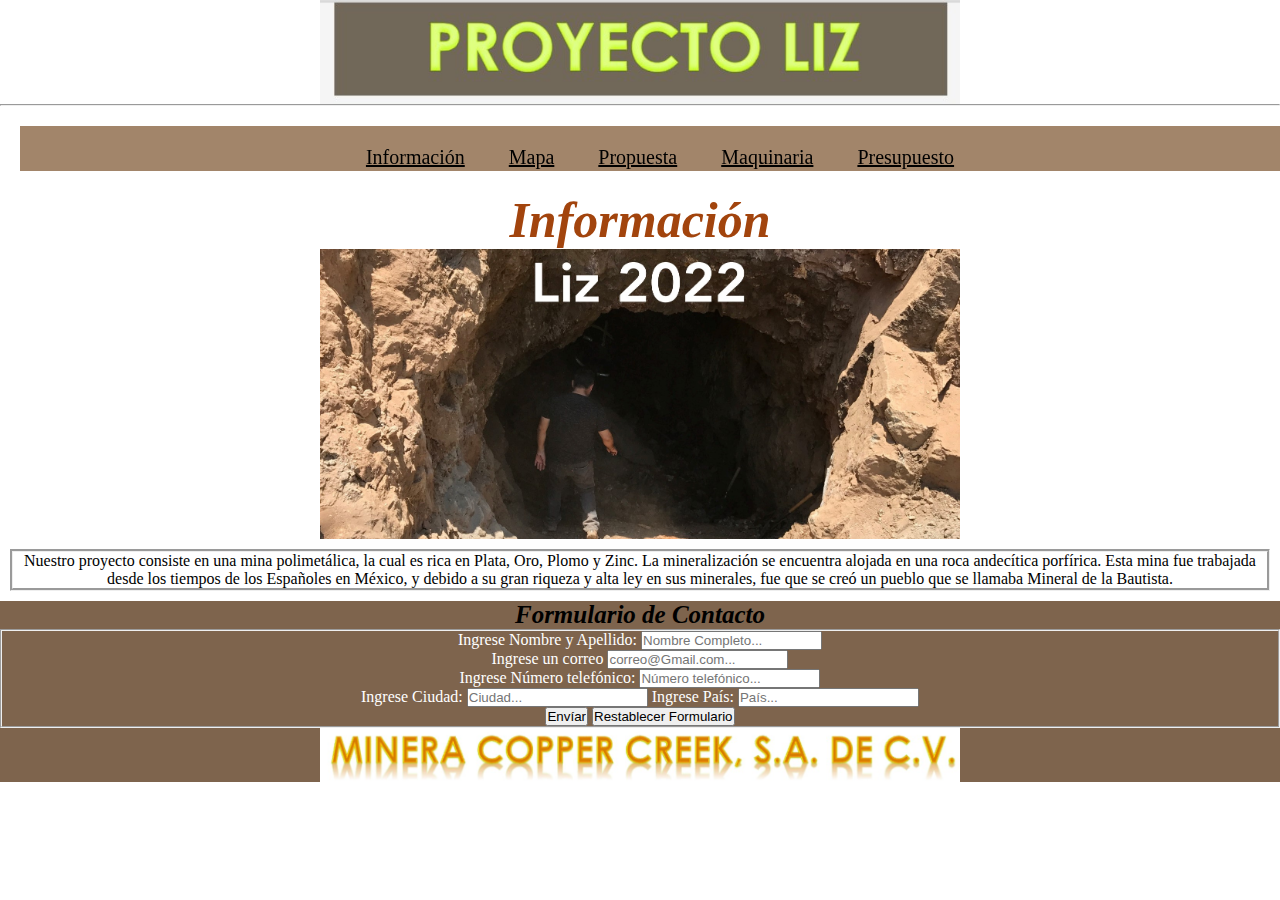
==== Pages/informacion.html @ de83e1a0 "Se hicieron cambios de grámatica, y se agregaron elementos css" ====
<!DOCTYPE html>
<html lang="en">

<head>
    <meta charset="UTF-8">
    <meta http-equiv="X-UA-Compatible" content="IE=edge">
    <meta name="viewport" content="width=device-width, initial-scale=1.0">
    <title>Información</title>
    <link rel="stylesheet" href="../Assets/css/style.css">
</head>

<body>


    <header>
            <a href="../index.html">
                <img src="../Assets/img/proyecto_liz.jpg" alt="proyecto_liz">
            </a>
            <hr />
            <nav class="navbar">
            <ul>
                <li>
                    <a href="./informacion.html">Información</a>
                </li>
                <li>
                    <a href="./mapa.html">Mapa</a>
                </li>
                <li>
                    <a href="./propuesta.html">Propuesta</a>
                </li>
                <li>
                    <a href="./maquinaria.html">Maquinaria</a>
                </li>
                <li>
                    <a href="./presupuesto.html">Presupuesto</a>
                </li>
        </ul>
    </nav>
</header>


<main>
    <h1>Información</h1>
<img src="../Assets/img/proyecto_liz_2022.jpg" alt="proyecto_liz_2022">
    
        <section>
                <article>
                    <p> Nuestro proyecto consiste en una mina polimetálica, la cual es rica en Plata, Oro, Plomo y Zinc.
                        La
                        mineralización se encuentra alojada en una roca andecítica porfírica. Esta mina fue trabajada
                        desde
                        los tiempos de los Españoles en México, y debido a su gran riqueza y alta ley en sus minerales,
                        fue
                        que se creó un pueblo que se llamaba Mineral de la Bautista. </p>
                </article>
        </section>

    </main>

    <footer>

        <h2>Formulario de Contacto</h2>
        <form>
                <fieldset>
                <div>
                    <label for="nombre-usuario">Ingrese Nombre y Apellido:</label>
                    <input type="text" name="nombre-usuario" id="nombre-usuario" placeholder="Nombre Completo...">
                </div>
                <label for="email-usuario">Ingrese un correo</label>
                <input type="email" name="email-usuario" id="email-usuario" placeholder="correo@Gmail.com...">
                <div>
                    <label for="telefono">Ingrese Número telefónico:</label>
                    <input type="text" name="telefono" id="telefono" placeholder="Número telefónico...">
                </div>
                <label for="ciudad">Ingrese Ciudad:</label>
                <input type="text" name="ciudad" id="ciudad" placeholder="Ciudad...">
                </div>
                <label for="pais">Ingrese País:</label>
                <input type="text" name="pais" id="pais" placeholder="País...">
                <div>
                    <input type="submit" value="Envíar">
                    <input type="reset" value="Restablecer Formulario">
                </div>
            </fieldset>
            </form>
        <img src="../Assets/img/minera_copper_creek_logo.jpg" alt="minera_copper_creek_logo">
    </footer>

</body>

</html>
---- Assets/css/style.css ----
*{
    margin: 0;
    padding: 0;
}
h1{
    color: rgb(162, 68, 13);
    text-align: center;
    font-family: Cambria, Cochin, Georgia, Times, 'Times New Roman', serif;
    font-weight: 700;
    font-size: 50px;
    font-style: italic;
}
header{
    text-align: center;
}
p{
    border-style: groove;
    margin: 10px;
    text-align: center;
}
.navbar{
    text-align: center;
    width: 100%;
    height: 45px;
    background-color: rgba(102, 54, 10, 0.607);
    position: sticky;
    margin: 20px;
    top: 0;
    z-index: 20;
}
nav ul li a{
    text-decoration: underline;
    color: black;
    font-size: 20px;
}
nav ul li{
    display: inline-block;
    padding: 20px;
}
img{
    display: block;
    margin-left: auto;
    margin-right: auto;
    width: 50%;
}
h2{
    color: rgb(0, 0, 0);
    text-align: center;
    font-family: Cambria, Cochin, Georgia, Times, 'Times New Roman', serif;
    font-weight: 700;
    font-size: 25px;
    font-style: italic;
}

footer{
    color: white;
    text-align: center;
    background-color: rgba(77, 42, 9, 0.727)
    ;
    
}
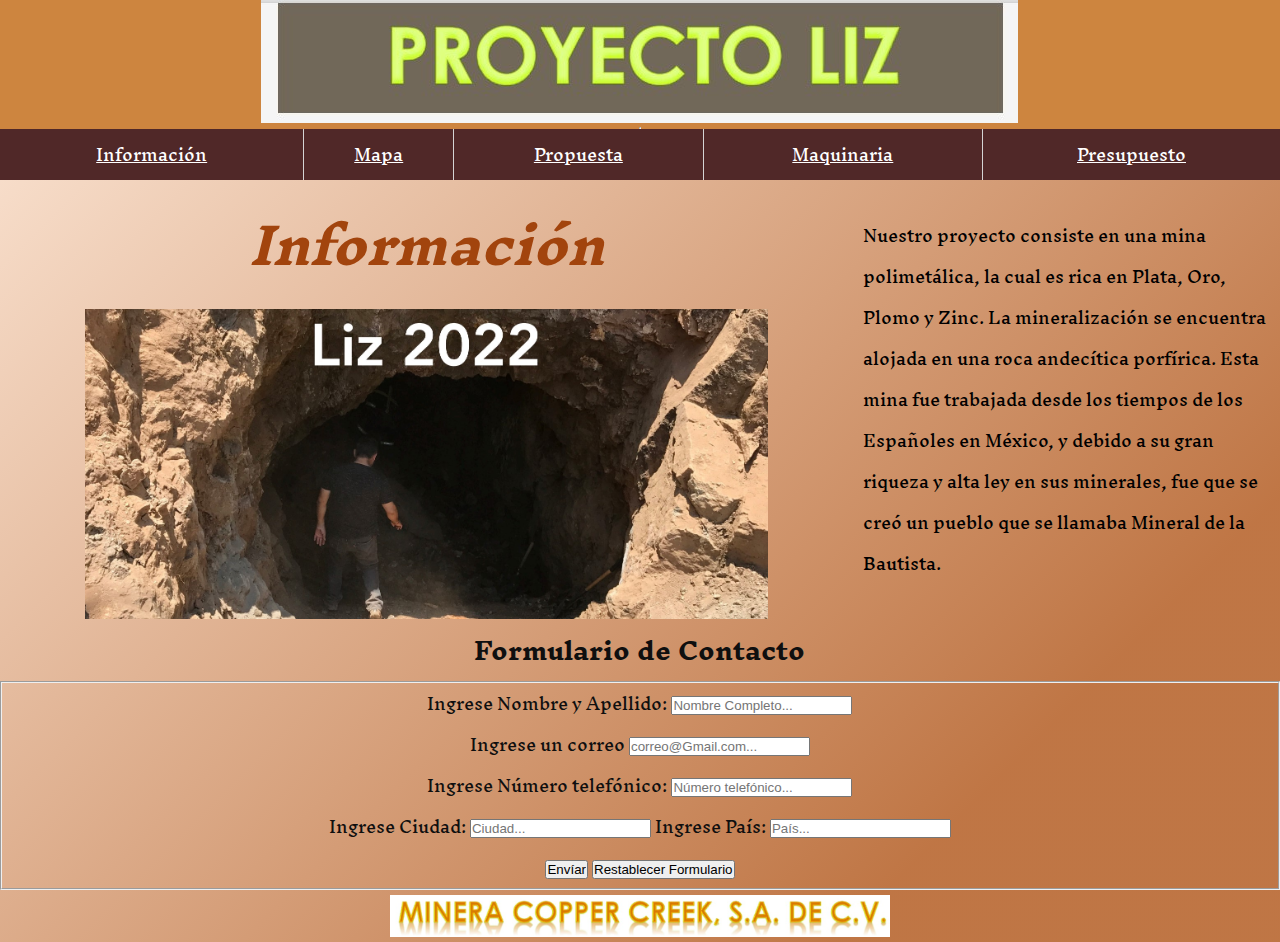
==== commit 49eae5dc: "Added grid and modified some styles" ====
--- a/Pages/informacion.html
+++ b/Pages/informacion.html
@@ -7,16 +7,21 @@
     <meta name="viewport" content="width=device-width, initial-scale=1.0">
     <title>Información</title>
     <link rel="stylesheet" href="../Assets/css/style.css">
+    <link href="https://fonts.googleapis.com/css2?family=Inknut+Antiqua:wght@300&display=swap" rel="stylesheet">
+    <link rel="preconnect" href="https://fonts.googleapis.com">
+    <link rel="preconnect" href="https://fonts.gstatic.com" crossorigin>
 </head>
 
-<body>
+<body class="grid">
 
 
-    <header>
+    <header class="header" >
             <a href="../index.html">
                 <img src="../Assets/img/proyecto_liz.jpg" alt="proyecto_liz">
             </a>
             <hr />
+        </header>
+
             <nav class="navbar">
             <ul>
                 <li>
@@ -36,14 +41,14 @@
                 </li>
         </ul>
     </nav>
-</header>
 
 
-<main>
+<main class="main">
     <h1>Información</h1>
-<img src="../Assets/img/proyecto_liz_2022.jpg" alt="proyecto_liz_2022">
+<img class="mainimage"src="../Assets/img/proyecto_liz_2022.jpg" alt="proyecto_liz_2022">
     
-        <section>
+</main>
+        <section class="section">
                 <article>
                     <p> Nuestro proyecto consiste en una mina polimetálica, la cual es rica en Plata, Oro, Plomo y Zinc.
                         La
@@ -55,9 +60,8 @@
                 </article>
         </section>
 
-    </main>
 
-    <footer>
+    <footer class="footer">
 
         <h2>Formulario de Contacto</h2>
         <form>
@@ -83,7 +87,7 @@
                 </div>
             </fieldset>
             </form>
-        <img src="../Assets/img/minera_copper_creek_logo.jpg" alt="minera_copper_creek_logo">
+        <img class="imagefooter"src="../Assets/img/minera_copper_creek_logo.jpg" alt="minera_copper_creek_logo">
     </footer>
 
 </body>
--- a/Assets/css/style.css
+++ b/Assets/css/style.css
@@ -1,61 +1,132 @@
-*{
-    margin: 0;
-    padding: 0;
+* {
+  margin: 0;
+  padding: 0;
 }
-h1{
-    color: rgb(162, 68, 13);
-    text-align: center;
-    font-family: Cambria, Cochin, Georgia, Times, 'Times New Roman', serif;
-    font-weight: 700;
-    font-size: 50px;
-    font-style: italic;
+
+.grid {
+  background: hsla(24, 49%, 51%, 1);
+
+  background: linear-gradient(
+    135deg,
+    hsla(24, 49%, 51%, 1) 20%,
+    hsla(26, 91%, 92%, 1) 100%
+  );
+
+  background: -moz-linear-gradient(
+    135deg,
+    hsla(24, 49%, 51%, 1) 20%,
+    hsla(26, 91%, 92%, 1) 100%
+  );
+
+  background: -webkit-linear-gradient(
+    135deg,
+    hsla(24, 49%, 51%, 1) 20%,
+    hsla(26, 91%, 92%, 1) 100%
+  );
+
+  filter: progid: DXImageTransform.Microsoft.gradient( startColorstr="#BF7645", endColorstr="#FDE7D6", GradientType=1 );
+  display: grid;
+  align-items: center;
+  grid-template-columns: repeat(3, 1fr);
+  grid-template-rows: repeat(4, auto);
+  grid-template-areas:
+    "header header header"
+    "navbar navbar navbar"
+    "main   main   section"
+    "footer footer footer";
 }
-header{
-    text-align: center;
+.header {
+  background-color: peru;
+  grid-column: 1/4;
+  display: flex;
+  flex-direction: column;
+  align-items: center;
 }
-p{
-    border-style: groove;
+p {
+    font-family: "Inknut Antiqua", serif;
     margin: 10px;
-    text-align: center;
+    text-align:left;
 }
-.navbar{
-    text-align: center;
-    width: 100%;
-    height: 45px;
-    background-color: rgba(102, 54, 10, 0.607);
-    position: sticky;
-    margin: 20px;
-    top: 0;
-    z-index: 20;
+.navbar {
+    font-family: "Inknut Antiqua", serif;
+  grid-area: navbar;
 }
-nav ul li a{
-    text-decoration: underline;
-    color: black;
-    font-size: 20px;
+.navbar ul {
+  background-color: rgb(80, 40, 40);
 }
-nav ul li{
-    display: inline-block;
-    padding: 20px;
+.navbar a {
+  color: white;
+  display: block;
+  padding: 5px;
+  text-decoration: underline;
 }
-img{
+.navbar > ul {
+  display: table;
+  width: 100%;
+}
+.navbar > ul > li {
+  display: table-cell;
+  border-right: 1px solid #d4d4d4;
+}
+.navbar > ul > li:last-child {
+  border-right: none;
+}
+.navbar > ul > li > a {
+  text-align: center;
+}
+.main {
+  grid-area: main;
+}
+.section {
+  grid-area: section;
+}
+.footer {
+  grid-area: footer;
+  display: flex;
+  flex-direction: column;
+  align-items: stretch;
+}
+.mineralogo {
+  display: flex;
+  align-items: center;
+}
+main h1 {
+  color: rgb(162, 68, 13);
+  text-align: center;
+  font-family: "Inknut Antiqua", serif;
+  font-weight: 700;
+  font-size: 50px;
+  font-style: italic;
+}
+.mainimage{
     display: block;
     margin-left: auto;
     margin-right: auto;
-    width: 50%;
+    width: 80%;
 }
-h2{
-    color: rgb(0, 0, 0);
+.imagefooter{
+    justify-content: center;
+    width: 500px;
+    margin-left: auto;
+    margin-right: auto;
+    padding: 5px;
+  ;
+}
+footer{
+    font-family: "Inknut Antiqua", serif;
+    color: rgb(15, 15, 15);
     text-align: center;
-    font-family: Cambria, Cochin, Georgia, Times, 'Times New Roman', serif;
-    font-weight: 700;
-    font-size: 25px;
-    font-style: italic;
+}
+.imgprs1{
+    width: 100%;
+    position: relative;
 }
 
-footer{
-    color: white;
-    text-align: center;
-    background-color: rgba(77, 42, 9, 0.727)
-    ;
-    
-}+
+.imgprs2{
+    position: relative;
+    display: flex;
+    margin-left: auto;
+    margin-right: auto;
+    width: 100%;
+}
